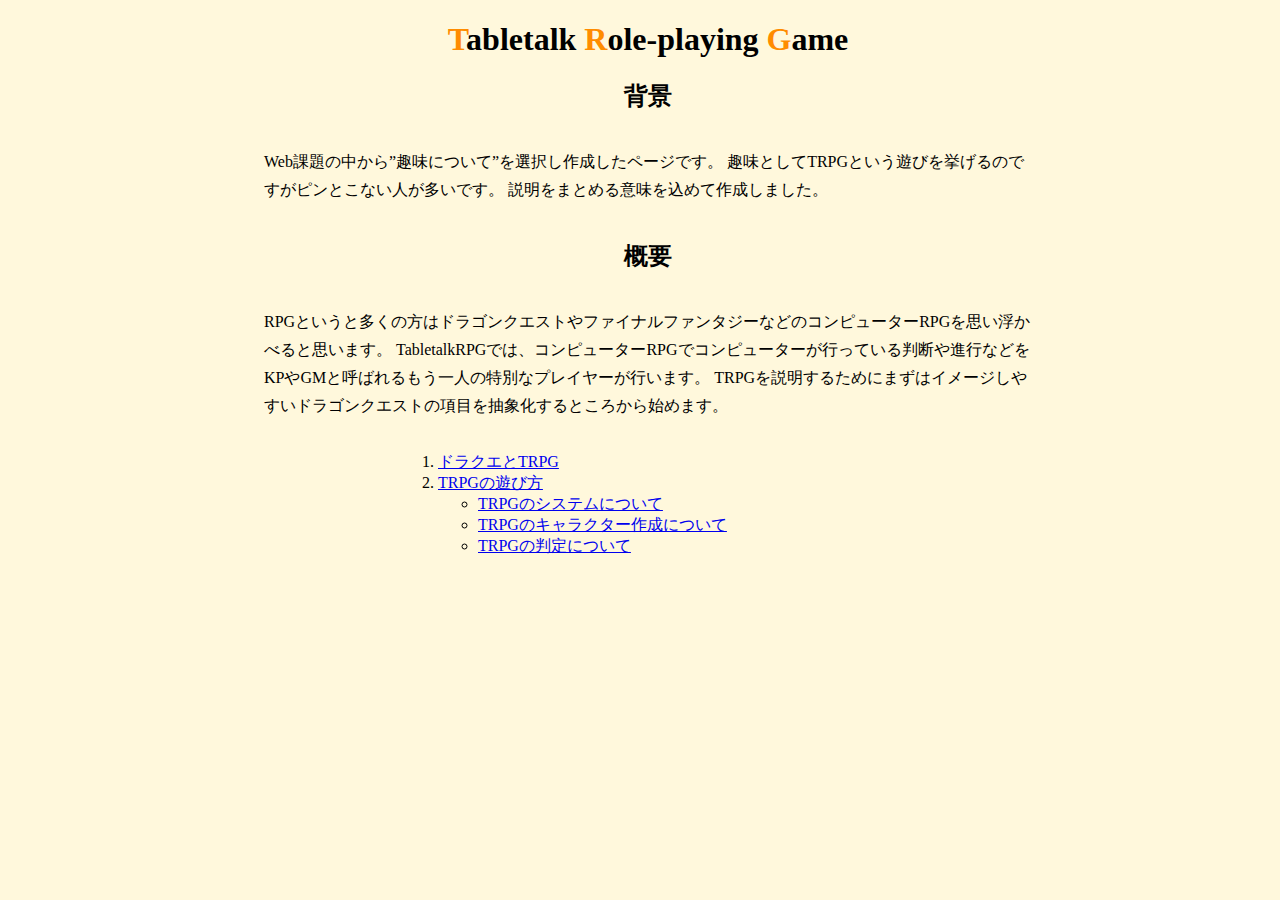
==== index.html @ 6aacd1ac "Add files via upload" ====
﻿<!DOCTYPE html>
<html lang = "ja">
	<head>
		<meta charset = "UTF-8">
		<title>TRPG</title>
		<link rel = "stylesheet" href = "Web1.css">
	</head>
    <body>
        <h1>
            <span class="highlight">T</span>abletalk
            <span class="highlight">R</span>ole-playing
            <span class="highlight">G</span>ame
        </h1>
        <h2>
            背景
        </h2>
        <p>
            Web課題の中から”趣味について”を選択し作成したページです。
            趣味としてTRPGという遊びを挙げるのですがピンとこない人が多いです。
            説明をまとめる意味を込めて作成しました。
        </p>
        <h2>
            概要
        </h2>
        <p>
            RPGというと多くの方はドラゴンクエストやファイナルファンタジーなどのコンピューターRPGを思い浮かべると思います。
            TabletalkRPGでは、コンピューターRPGでコンピューターが行っている判断や進行などをKPやGMと呼ばれるもう一人の特別なプレイヤーが行います。
            TRPGを説明するためにまずはイメージしやすいドラゴンクエストの項目を抽象化するところから始めます。
        </p>

        <div class="center">
        <ol>
            <li><a href="Web1_Overview_item.html">ドラクエとTRPG</a></li>
            <li>
                <a href="Web1_Overview_trpg.html">TRPGの遊び方</a>
                <ul><li><a href="Web1_TRPG_System.html">TRPGのシステムについて</a></li></ul>
                <ul><li><a href="Web1_CreateChar.html">TRPGのキャラクター作成について</a></li></ul>
                <ul><li><a href="Web1_Determine.html">TRPGの判定について</a></li></ul>
            </li>
        </ol>
        </div>

    </body>
</html>
---- Web1.css ----
﻿@charset "UTF-8";
body {
    width: 100%;
    background-color: #FFF8DC;
    font-size: 16px;
    text-align: center;
    
}

h1 {
    display: block;
    text-align: center;
}

p {
    width: 60%;
    line-height: 1.75;
    display: inline-block;
    text-align: left;
}
.highlight {
    color: #FF8C00;
    font-weight:bold;
}


.center {
    width: 500px;
    margin: 0 auto;
    text-align: left;
}

table {
    border: 1px solid gray;
    margin-left: auto;
    margin-right: auto;
}

caption {
    margin-left: auto;
    margin-right: auto;
}

table th, table td {
    border: 1px solid gray;
    padding: 3px;
}

.pic_normalSize {
    display: inline-block;
    height: 240px;
    margin-right: 15px;
    margin-bottom: 15px;
}

.center_table {
    text-align: center;
   
}

.pic_normalSize img {
    height: 100%;
}


.pic_largeSize {
    display: inline-block;
    height: 480px;
    margin-right: 15px;
    margin-bottom: 15px;
}

.pic_largeSize img {
    height: 100%;
}

#pic_charaSheet {
    display: inline-block;
    height: 800px;
    margin-right: 15px;
    margin-bottom: 15px;
}

#pic_charaSheet img {
    height: 100%;
}
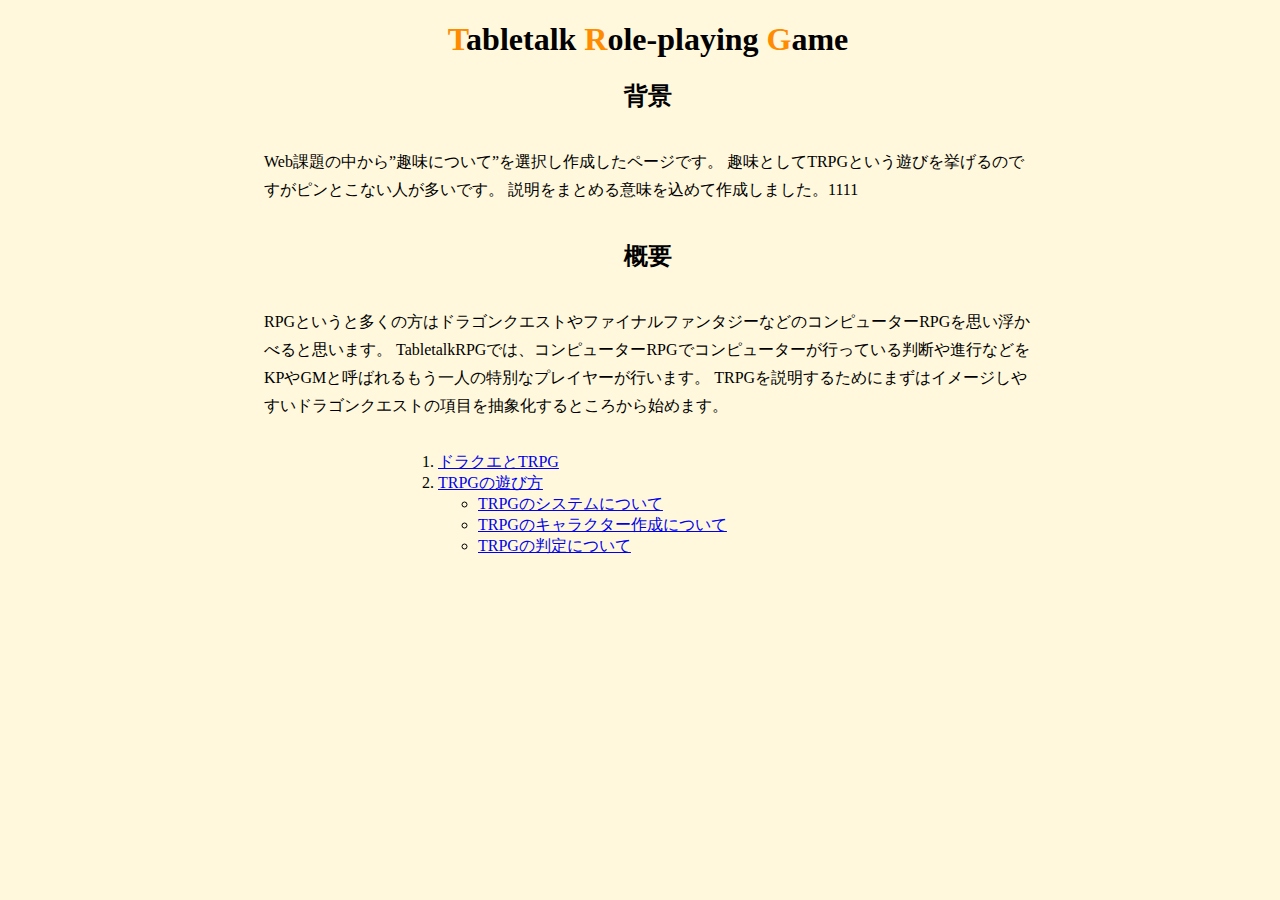
==== commit 7edaf314: "test" ====
--- a/index.html
+++ b/index.html
@@ -17,7 +17,7 @@
         <p>
             Web課題の中から”趣味について”を選択し作成したページです。
             趣味としてTRPGという遊びを挙げるのですがピンとこない人が多いです。
-            説明をまとめる意味を込めて作成しました。
+            説明をまとめる意味を込めて作成しました。1111
         </p>
         <h2>
             概要
@@ -41,4 +41,4 @@
         </div>
 
     </body>
-</html>+</html>
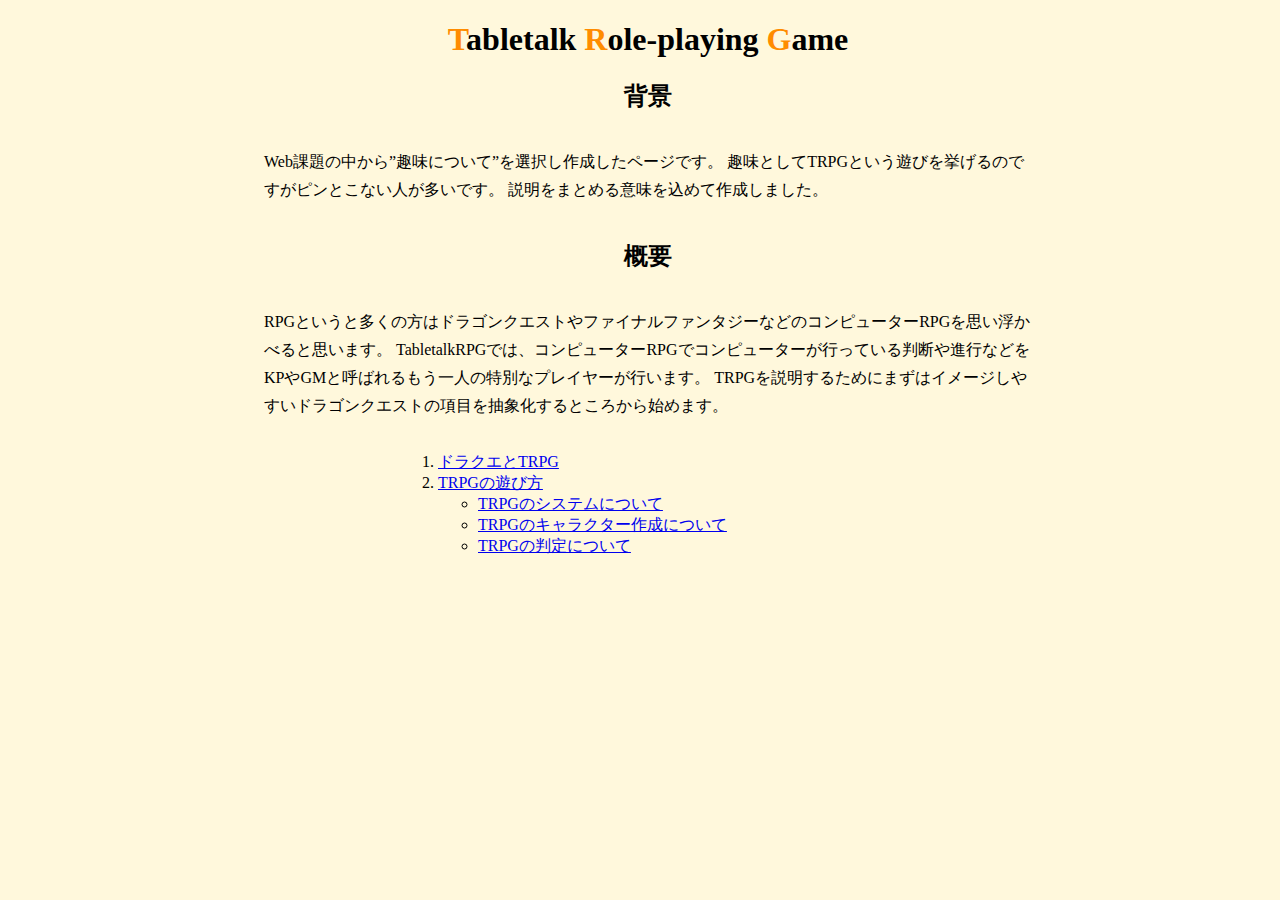
==== commit 4b487933: "Update index.html" ====
--- a/index.html
+++ b/index.html
@@ -17,7 +17,7 @@
         <p>
             Web課題の中から”趣味について”を選択し作成したページです。
             趣味としてTRPGという遊びを挙げるのですがピンとこない人が多いです。
-            説明をまとめる意味を込めて作成しました。1111
+            説明をまとめる意味を込めて作成しました。
         </p>
         <h2>
             概要
